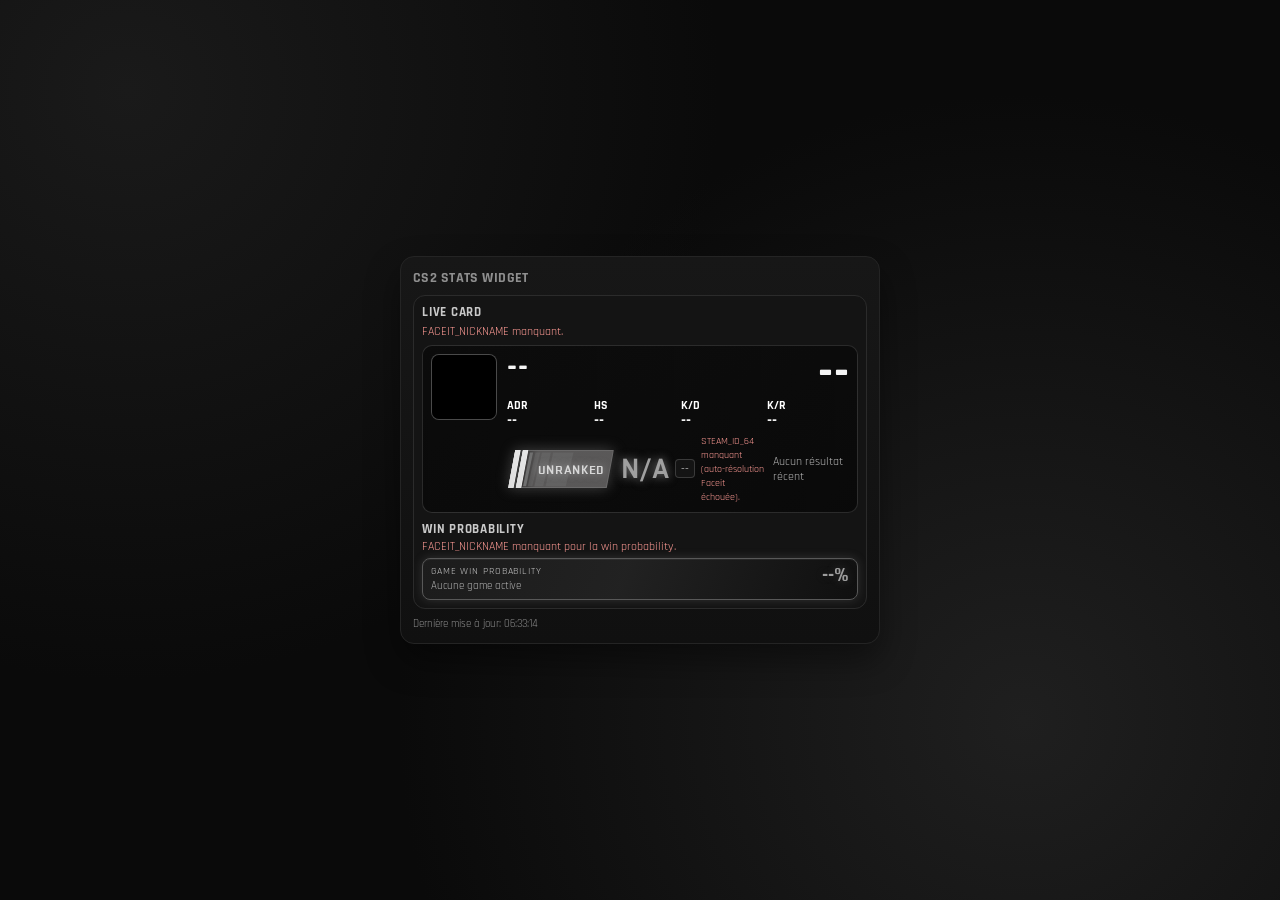
==== index.html @ 36c05f3b "Initial public-safe CS2 widget release" ====
<!-- index.html - Structure sémantique du widget CS2 Stats (Faceit + Leetify). -->
<!doctype html>
<html lang="fr">
<head>
  <meta charset="UTF-8" />
  <meta name="viewport" content="width=device-width, initial-scale=1.0" />
  <title>Widget CS2 Stats</title>
  <link rel="preconnect" href="https://fonts.googleapis.com" />
  <link rel="preconnect" href="https://fonts.gstatic.com" crossorigin />
  <link
    href="https://fonts.googleapis.com/css2?family=Inter:wght@400;500;700;800&family=Rajdhani:wght@500;700&display=swap"
    rel="stylesheet"
  />
  <link rel="stylesheet" href="./style.css" />
</head>
<body>
  <main class="widget" aria-live="polite">
    <header class="widget__header">
      <h1>CS2 Stats Widget</h1>
    </header>

    <section id="faceit-section" class="widget-section" aria-busy="false">
      <div class="section-heading">
        <h2>Live Card</h2>
        <span id="faceit-loader" class="section-loader" hidden>Chargement...</span>
      </div>
      <p id="faceit-error" class="section-error" hidden></p>

      <article id="faceit-panel" class="faceit-hud">
        <img id="faceit-avatar" class="faceit-avatar" src="" alt="Avatar joueur Faceit" />
        <div class="faceit-hud__content">
          <div class="faceit-hud__top">
            <h3 id="faceit-nickname">--</h3>
            <div class="faceit-hud__rank">
              <span id="faceit-elo" class="faceit-elo">--</span>
              <img id="faceit-level-badge" class="faceit-level-badge" src="" alt="Badge niveau Faceit" hidden />
            </div>
          </div>

          <div class="faceit-hud__stats">
            <div class="hud-stat">
              <span class="hud-stat__label">ADR</span>
              <span id="faceit-avg" class="hud-stat__value">--</span>
            </div>
            <div class="hud-stat">
              <span class="hud-stat__label">HS</span>
              <span id="faceit-hs" class="hud-stat__value">--</span>
            </div>
            <div class="hud-stat">
              <span class="hud-stat__label">K/D</span>
              <span id="faceit-kd" class="hud-stat__value">--</span>
            </div>
            <div class="hud-stat">
              <span class="hud-stat__label">K/R</span>
              <span id="faceit-kr" class="hud-stat__value">--</span>
            </div>
          </div>

          <div class="faceit-hud__bottom">
            <div class="faceit-hud__identity">
              <div id="premier-mini-badge" class="premier-mini-badge" hidden>
                <img
                  src="./assets/premier-logo.svg"
                  class="premier-mini-badge__logo"
                  alt="Badge Premier non classé"
                />
                <span id="premier-mini-badge-value" class="premier-mini-badge__value">UNRANKED</span>
              </div>
              <span id="premier-mini-value" class="premier-mini-value">N/A</span>
              <span id="faceit-country" class="country-chip">--</span>
              <span id="premier-loader" class="section-loader section-loader--inline" hidden>Chargement...</span>
              <p id="premier-error" class="section-error section-error--inline" hidden></p>
            </div>
            <div id="faceit-last-matches" class="results-pills results-pills--inline"></div>
          </div>
        </div>
      </article>

      <section id="winprob-section" class="winprob-section" aria-busy="false" aria-label="Probabilité de victoire">
        <div class="section-heading section-heading--compact">
          <h3>Win Probability</h3>
          <span id="winprob-loader" class="section-loader" hidden>Chargement...</span>
        </div>
        <p id="winprob-error" class="section-error section-error--inline-block" hidden></p>
        <div id="winprob-badge" class="winprob-badge">
          <span class="winprob-badge__label">GAME WIN PROBABILITY</span>
          <span id="winprob-value" class="winprob-badge__value">--%</span>
          <span id="winprob-meta" class="winprob-badge__meta">Aucune donnée active</span>
        </div>
      </section>
    </section>

    <footer class="widget__footer">
      <span id="last-updated">Dernière mise à jour: --</span>
    </footer>
  </main>

  <script src="./script.js" defer></script>
</body>
</html>
---- style.css ----
/* style.css - HUD compact CS2 pour le widget Faceit/Leetify. */
@font-face {
  font-family: "Stratum2Bold";
  src: url("./fonts/stratum2-bold-webfont.ttf") format("truetype");
  font-display: swap;
}

:root {
  --bg: #0a0a0a;
  --surface: #141414;
  --surface-border: #2b2b2b;
  --text: #f3f3f3;
  --muted: #b5b5b5;
  --danger: #f44336;
  --success: #4caf50;
  --elo-color: #a0a0a0;
}

* {
  box-sizing: border-box;
}

body {
  margin: 0;
  min-height: 100vh;
  display: grid;
  place-items: center;
  padding: 16px;
  background:
    radial-gradient(circle at 10% 10%, #1a1a1a 0%, transparent 42%),
    radial-gradient(circle at 80% 80%, #1f1f1f 0%, transparent 50%),
    var(--bg);
  color: var(--text);
  font-family: "Rajdhani", "Inter", system-ui, sans-serif;
}

.widget {
  width: min(100%, 480px);
  border-radius: 14px;
  border: 1px solid #242424;
  background: linear-gradient(180deg, #171717 0%, #101010 100%);
  box-shadow: 0 16px 34px rgba(0, 0, 0, 0.42);
  padding: 12px;
}

.widget__header {
  margin-bottom: 8px;
}

.widget__header h1 {
  margin: 0;
  font-size: 0.9rem;
  color: #8f8f8f;
  letter-spacing: 0.03em;
  text-transform: uppercase;
}

.widget-section {
  border-radius: 12px;
  border: 1px solid var(--surface-border);
  background: var(--surface);
  padding: 8px;
}

.section-heading {
  display: flex;
  align-items: center;
  justify-content: space-between;
  margin-bottom: 4px;
}

.section-heading h2,
.section-heading h3 {
  margin: 0;
  font-size: 0.8rem;
  text-transform: uppercase;
  letter-spacing: 0.06em;
  color: #c9c9c9;
}

.section-loader {
  font-size: 0.72rem;
  color: var(--muted);
}

.section-error {
  margin: 0 0 6px;
  font-size: 0.75rem;
  color: #ff9b95;
}

.faceit-hud {
  --faceit-bg-image: none;
  position: relative;
  display: flex;
  gap: 10px;
  border-radius: 10px;
  overflow: hidden;
  border: 1px solid rgba(255, 255, 255, 0.12);
  background:
    linear-gradient(130deg, rgba(20, 20, 20, 0.96) 0%, rgba(20, 20, 20, 0.78) 48%, rgba(12, 12, 12, 0.95) 100%),
    var(--faceit-bg-image);
  background-size: cover;
  background-position: center;
  padding: 8px;
}

.faceit-hud::after {
  content: "";
  position: absolute;
  inset: 0;
  background: linear-gradient(90deg, rgba(0, 0, 0, 0.42) 0%, rgba(0, 0, 0, 0.18) 100%);
  pointer-events: none;
}

.faceit-avatar,
.faceit-hud__content {
  position: relative;
  z-index: 1;
}

.faceit-avatar {
  width: 66px;
  height: 66px;
  border-radius: 8px;
  object-fit: cover;
  border: 1px solid rgba(255, 255, 255, 0.18);
  background: #222;
}

.faceit-hud__content {
  flex: 1;
  min-width: 0;
  display: flex;
  flex-direction: column;
  gap: 5px;
}

.faceit-hud__top {
  display: flex;
  align-items: flex-start;
  justify-content: space-between;
  gap: 8px;
}

.faceit-hud__top h3 {
  margin: 0;
  font-size: 2rem;
  line-height: 0.86;
  font-weight: 800;
  color: #f5f5f5;
  text-transform: uppercase;
  letter-spacing: 0.02em;
  text-shadow: 0 1px 0 rgba(0, 0, 0, 0.34);
}

.faceit-hud__rank {
  display: inline-flex;
  align-items: center;
  gap: 6px;
}

.faceit-elo {
  font-size: 3rem;
  line-height: 0.84;
  font-weight: 800;
  color: #f4f4f4;
  letter-spacing: 0.01em;
}

.faceit-level-badge {
  width: 25px;
  height: 25px;
  border-radius: 999px;
  box-shadow: 0 0 12px rgba(255, 40, 40, 0.45);
}

.faceit-hud__stats {
  display: grid;
  grid-template-columns: repeat(4, minmax(0, 1fr));
  gap: 5px;
}

.hud-stat {
  min-width: 0;
}

.hud-stat__label {
  display: block;
  font-size: 0.72rem;
  color: #ffffff;
  font-weight: 700;
  line-height: 1;
}

.hud-stat__value {
  display: block;
  font-size: 0.98rem;
  line-height: 1;
  margin-top: 2px;
  color: #f0f0f0;
  font-weight: 800;
}

.faceit-hud__bottom {
  display: flex;
  align-items: center;
  justify-content: space-between;
  gap: 8px;
}

.faceit-hud__identity {
  display: inline-flex;
  align-items: center;
  gap: 6px;
  min-width: 0;
}

.premier-mini-badge {
  position: relative;
  width: 108px;
  height: 38px;
  flex: 0 0 auto;
  display: inline-flex;
  align-items: center;
  justify-content: center;
  filter: drop-shadow(0 0 7px rgba(170, 170, 170, 0.35));
}

.premier-mini-badge__logo {
  width: 100%;
  height: 100%;
  display: block;
}

.premier-mini-badge__value {
  position: absolute;
  right: 10px;
  top: 50%;
  transform: translateY(-50%);
  font-family: "Stratum2Bold", "Rajdhani", sans-serif;
  font-size: 0.82rem;
  letter-spacing: 0.05em;
  color: #d8d8d8;
  text-shadow: 0 0 8px rgba(214, 214, 214, 0.55);
  white-space: nowrap;
}

.premier-mini-value {
  font-family: "Stratum2Bold", "Rajdhani", sans-serif;
  font-size: 1.8rem;
  line-height: 0.95;
  color: #a0a0a0;
  white-space: nowrap;
}

.country-chip {
  border-radius: 4px;
  padding: 1px 5px;
  font-size: 0.72rem;
  background: rgba(25, 25, 25, 0.75);
  border: 1px solid rgba(255, 255, 255, 0.16);
  color: #f1f1f1;
  white-space: nowrap;
}

.section-loader--inline {
  font-size: 0.64rem;
}

.section-error--inline {
  margin: 0;
  font-size: 0.64rem;
  max-width: 160px;
}

.results-pills {
  min-height: 20px;
  display: flex;
  align-items: center;
  gap: 4px;
  flex-wrap: wrap;
}

.results-pills--inline {
  justify-content: flex-end;
}

.match-pill {
  width: 18px;
  height: 18px;
  border-radius: 4px;
  display: inline-flex;
  align-items: center;
  justify-content: center;
  font-size: 0.82rem;
  line-height: 1;
  font-weight: 800;
  border: 1px solid transparent;
}

.match-pill--win {
  color: #f2fff2;
  background: var(--success);
  border-color: #5db261;
}

.match-pill--loss {
  color: #ffeceb;
  background: var(--danger);
  border-color: #e9675e;
}

.match-pill--unknown {
  color: #f2f2f2;
  background: #616161;
  border-color: #777;
}

.muted-text {
  color: var(--muted);
  font-size: 0.75rem;
}

.winprob-section {
  margin-top: 8px;
}

.section-heading--compact {
  margin-bottom: 2px;
}

.section-error--inline-block {
  margin: 0 0 4px;
}

.winprob-badge {
  --winprob-accent: #f4c430;
  border-radius: 8px;
  border: 1px solid color-mix(in srgb, var(--winprob-accent) 46%, #2f2f2f);
  background:
    linear-gradient(
      110deg,
      rgba(255, 255, 255, 0.04) 0%,
      color-mix(in srgb, var(--winprob-accent) 14%, #111111) 46%,
      #101010 100%
    );
  box-shadow:
    inset 0 1px 0 rgba(255, 255, 255, 0.06),
    0 0 10px color-mix(in srgb, var(--winprob-accent) 26%, transparent);
  padding: 6px 8px;
  display: grid;
  grid-template-columns: 1fr auto;
  grid-template-areas:
    "label value"
    "meta value";
  gap: 2px 8px;
}

.winprob-badge__label {
  grid-area: label;
  font-size: 0.62rem;
  letter-spacing: 0.09em;
  color: #c7c7c7;
  text-transform: uppercase;
}

.winprob-badge__value {
  grid-area: value;
  font-size: 1.28rem;
  line-height: 1;
  font-weight: 800;
  color: color-mix(in srgb, var(--winprob-accent) 82%, #fff);
  text-shadow: 0 0 10px color-mix(in srgb, var(--winprob-accent) 32%, transparent);
}

.winprob-badge__meta {
  grid-area: meta;
  font-size: 0.67rem;
  color: #b2b2b2;
  white-space: nowrap;
  overflow: hidden;
  text-overflow: ellipsis;
}

.widget__footer {
  margin-top: 8px;
  font-size: 0.7rem;
  color: #8b8b8b;
}

@media (max-width: 520px) {
  body {
    padding: 8px;
  }

  .widget {
    padding: 8px;
  }

  .faceit-hud {
    gap: 8px;
  }

  .faceit-avatar {
    width: 56px;
    height: 56px;
  }

  .faceit-hud__top h3 {
    font-size: 1.45rem;
  }

  .faceit-elo {
    font-size: 2rem;
  }

  .premier-mini-value {
    font-size: 1.18rem;
  }

  .premier-mini-badge {
    width: 96px;
    height: 34px;
  }

  .premier-mini-badge__value {
    font-size: 0.74rem;
    right: 8px;
  }

  .hud-stat__value {
    font-size: 0.88rem;
  }
}
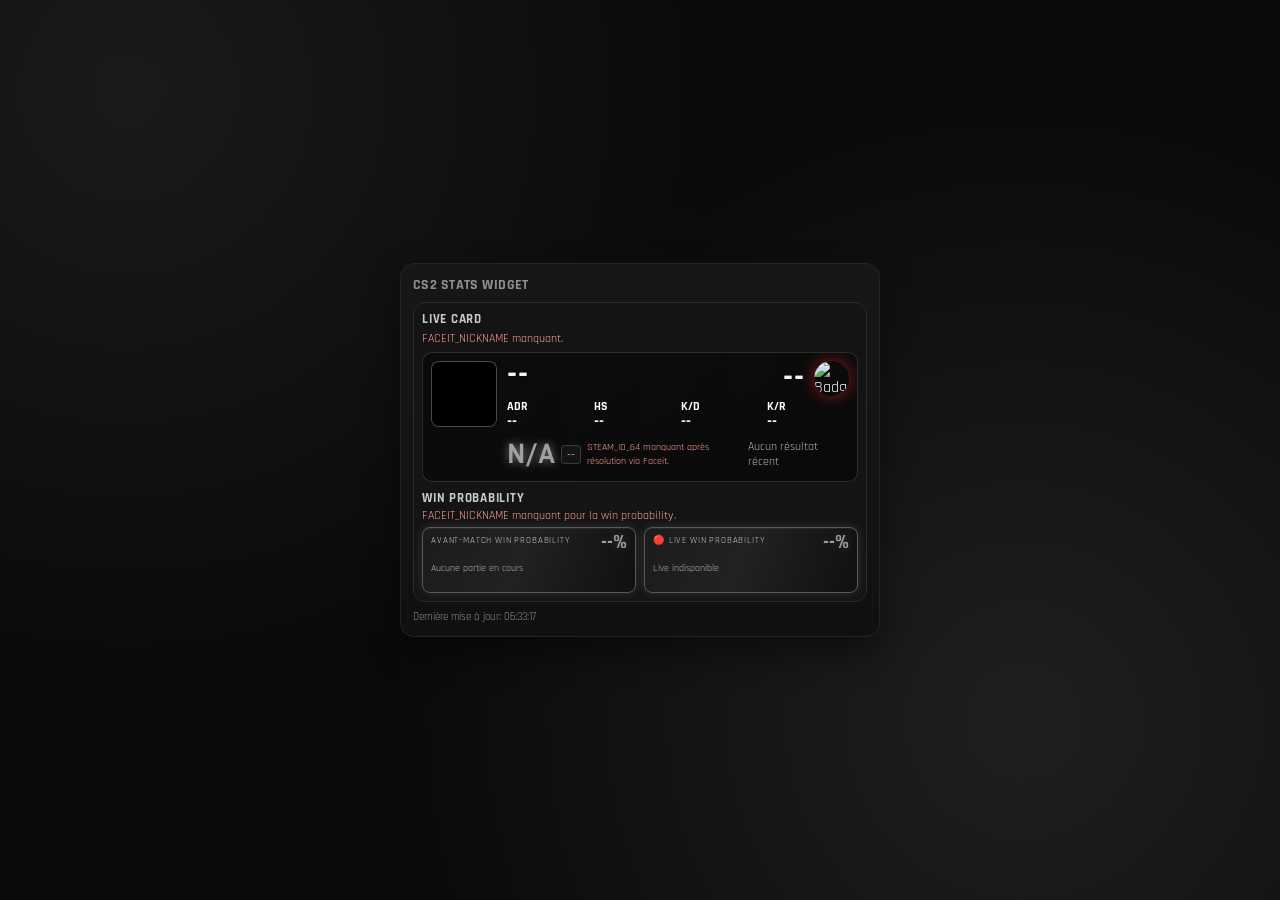
==== commit ff5d3515: "Ajout de la feature : Live win probability" ====
--- a/index.html
+++ b/index.html
@@ -11,7 +11,7 @@
     href="https://fonts.googleapis.com/css2?family=Inter:wght@400;500;700;800&family=Rajdhani:wght@500;700&display=swap"
     rel="stylesheet"
   />
-  <link rel="stylesheet" href="./style.css" />
+  <link rel="stylesheet" href="./style.css?v=20260222-2" />
 </head>
 <body>
   <main class="widget" aria-live="polite">
@@ -58,15 +58,9 @@
 
           <div class="faceit-hud__bottom">
             <div class="faceit-hud__identity">
-              <div id="premier-mini-badge" class="premier-mini-badge" hidden>
-                <img
-                  src="./assets/premier-logo.svg"
-                  class="premier-mini-badge__logo"
-                  alt="Badge Premier non classé"
-                />
-                <span id="premier-mini-badge-value" class="premier-mini-badge__value">UNRANKED</span>
+              <div id="premier-mini-slot" class="premier-mini-slot" aria-live="polite">
+                <span class="premier-mini-value">N/A</span>
               </div>
-              <span id="premier-mini-value" class="premier-mini-value">N/A</span>
               <span id="faceit-country" class="country-chip">--</span>
               <span id="premier-loader" class="section-loader section-loader--inline" hidden>Chargement...</span>
               <p id="premier-error" class="section-error section-error--inline" hidden></p>
@@ -82,10 +76,17 @@
           <span id="winprob-loader" class="section-loader" hidden>Chargement...</span>
         </div>
         <p id="winprob-error" class="section-error section-error--inline-block" hidden></p>
-        <div id="winprob-badge" class="winprob-badge">
-          <span class="winprob-badge__label">GAME WIN PROBABILITY</span>
-          <span id="winprob-value" class="winprob-badge__value">--%</span>
-          <span id="winprob-meta" class="winprob-badge__meta">Aucune donnée active</span>
+        <div class="winprob-grid">
+          <div id="winprob-badge" class="winprob-badge">
+            <span class="winprob-badge__label">AVANT-MATCH WIN PROBABILITY</span>
+            <span id="winprob-value" class="winprob-badge__value">--%</span>
+            <span id="winprob-meta" class="winprob-badge__meta">Aucune partie en cours</span>
+          </div>
+          <div id="live-winprob-badge" class="winprob-badge winprob-badge--live">
+            <span class="winprob-badge__label">🔴 LIVE WIN PROBABILITY</span>
+            <span id="live-winprob-value" class="winprob-badge__value">--%</span>
+            <span id="live-winprob-meta" class="winprob-badge__meta">Aucune partie en cours</span>
+          </div>
         </div>
       </section>
     </section>
@@ -95,6 +96,6 @@
     </footer>
   </main>
 
-  <script src="./script.js" defer></script>
+  <script src="./script.js?v=20260222-2" defer></script>
 </body>
 </html>
--- a/style.css
+++ b/style.css
@@ -157,11 +157,11 @@
 .faceit-hud__rank {
   display: inline-flex;
   align-items: center;
-  gap: 6px;
+  gap: 10px;
 }
 
 .faceit-elo {
-  font-size: 3rem;
+  font-size: 2rem;
   line-height: 0.84;
   font-weight: 800;
   color: #f4f4f4;
@@ -169,10 +169,14 @@
 }
 
 .faceit-level-badge {
-  width: 25px;
-  height: 25px;
+  width: 35px !important;
+  height: 35px !important;
+  min-width: 35px;
+  flex: 0 0 35px;
+  display: block;
+  object-fit: contain;
   border-radius: 999px;
-  box-shadow: 0 0 12px rgba(255, 40, 40, 0.45);
+  box-shadow: 0 0 16px rgba(255, 40, 40, 0.52);
 }
 
 .faceit-hud__stats {
@@ -216,6 +220,12 @@
   min-width: 0;
 }
 
+.premier-mini-slot {
+  display: inline-flex;
+  align-items: center;
+  min-height: 38px;
+}
+
 .premier-mini-badge {
   position: relative;
   width: 108px;
@@ -224,26 +234,13 @@
   display: inline-flex;
   align-items: center;
   justify-content: center;
-  filter: drop-shadow(0 0 7px rgba(170, 170, 170, 0.35));
-}
-
-.premier-mini-badge__logo {
+  filter: drop-shadow(0 0 8px var(--premier-glow, rgba(170, 170, 170, 0.35)));
+}
+
+.premier-mini-badge .premier-badge-svg {
   width: 100%;
   height: 100%;
   display: block;
-}
-
-.premier-mini-badge__value {
-  position: absolute;
-  right: 10px;
-  top: 50%;
-  transform: translateY(-50%);
-  font-family: "Stratum2Bold", "Rajdhani", sans-serif;
-  font-size: 0.82rem;
-  letter-spacing: 0.05em;
-  color: #d8d8d8;
-  text-shadow: 0 0 8px rgba(214, 214, 214, 0.55);
-  white-space: nowrap;
 }
 
 .premier-mini-value {
@@ -332,6 +329,12 @@
 
 .section-error--inline-block {
   margin: 0 0 4px;
+}
+
+.winprob-grid {
+  display: grid;
+  grid-template-columns: repeat(2, minmax(0, 1fr));
+  gap: 8px;
 }
 
 .winprob-badge {
@@ -354,12 +357,17 @@
   grid-template-areas:
     "label value"
     "meta value";
-  gap: 2px 8px;
+  gap: 3px 8px;
+  min-height: 66px;
+}
+
+.winprob-badge--live {
+  --winprob-accent: #5da3ff;
 }
 
 .winprob-badge__label {
   grid-area: label;
-  font-size: 0.62rem;
+  font-size: 0.58rem;
   letter-spacing: 0.09em;
   color: #c7c7c7;
   text-transform: uppercase;
@@ -367,7 +375,7 @@
 
 .winprob-badge__value {
   grid-area: value;
-  font-size: 1.28rem;
+  font-size: 1.18rem;
   line-height: 1;
   font-weight: 800;
   color: color-mix(in srgb, var(--winprob-accent) 82%, #fff);
@@ -376,7 +384,7 @@
 
 .winprob-badge__meta {
   grid-area: meta;
-  font-size: 0.67rem;
+  font-size: 0.63rem;
   color: #b2b2b2;
   white-space: nowrap;
   overflow: hidden;
@@ -415,8 +423,19 @@
     font-size: 2rem;
   }
 
+  .faceit-level-badge {
+    width: 40px !important;
+    height: 40px !important;
+    min-width: 40px;
+    flex: 0 0 40px;
+  }
+
   .premier-mini-value {
     font-size: 1.18rem;
+  }
+
+  .premier-mini-slot {
+    min-height: 34px;
   }
 
   .premier-mini-badge {
@@ -424,12 +443,28 @@
     height: 34px;
   }
 
-  .premier-mini-badge__value {
-    font-size: 0.74rem;
-    right: 8px;
-  }
-
   .hud-stat__value {
     font-size: 0.88rem;
   }
-}
+
+  .winprob-grid {
+    gap: 6px;
+  }
+
+  .winprob-badge {
+    min-height: 60px;
+    padding: 5px 7px;
+  }
+
+  .winprob-badge__label {
+    font-size: 0.54rem;
+  }
+
+  .winprob-badge__value {
+    font-size: 1.05rem;
+  }
+
+  .winprob-badge__meta {
+    font-size: 0.6rem;
+  }
+}
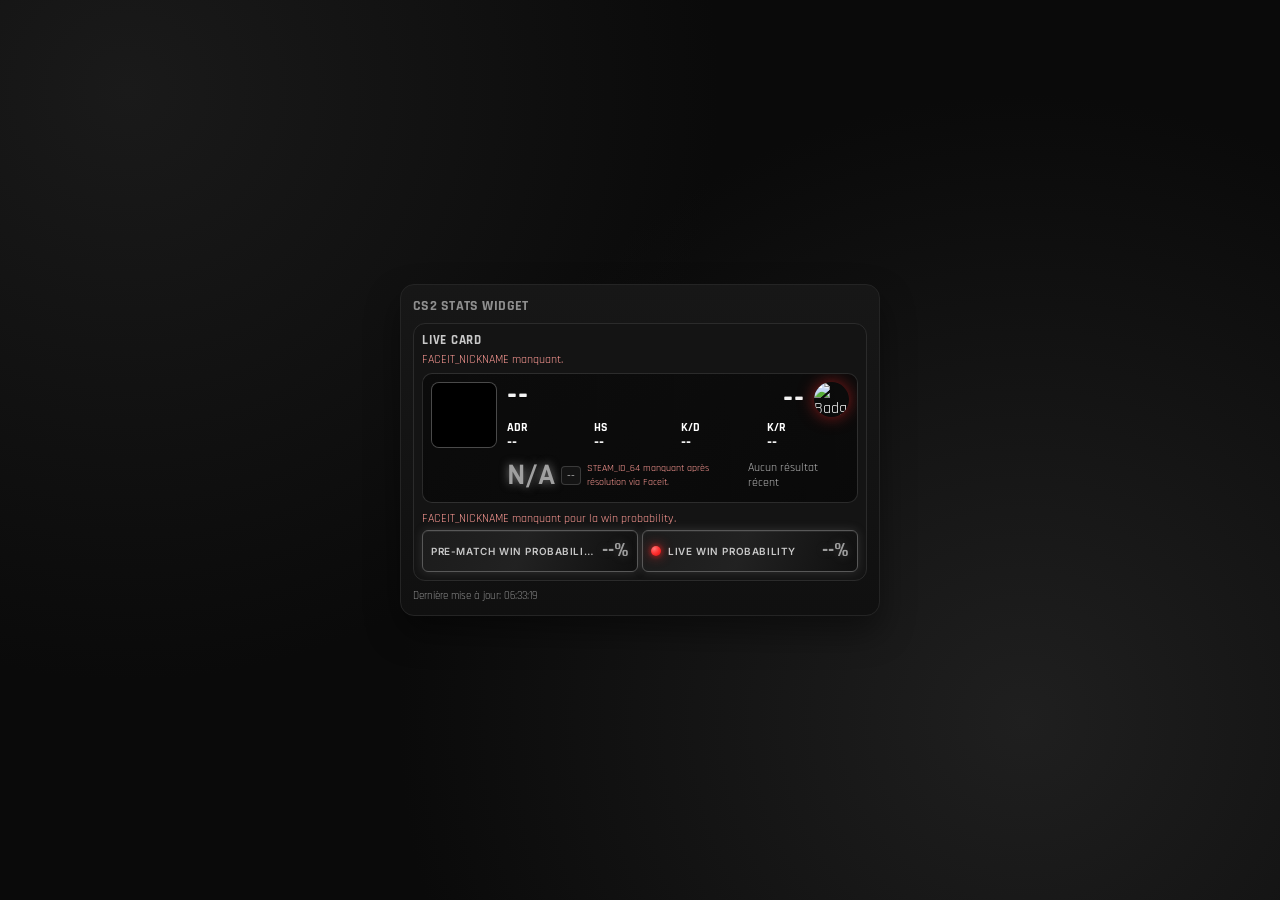
==== commit 3384df7c: "Evolution de la secion win probability + ajout du K/R" ====
--- a/index.html
+++ b/index.html
@@ -11,7 +11,7 @@
     href="https://fonts.googleapis.com/css2?family=Inter:wght@400;500;700;800&family=Rajdhani:wght@500;700&display=swap"
     rel="stylesheet"
   />
-  <link rel="stylesheet" href="./style.css?v=20260222-2" />
+  <link rel="stylesheet" href="./style.css?v=20260222-12" />
 </head>
 <body>
   <main class="widget" aria-live="polite">
@@ -22,7 +22,7 @@
     <section id="faceit-section" class="widget-section" aria-busy="false">
       <div class="section-heading">
         <h2>Live Card</h2>
-        <span id="faceit-loader" class="section-loader" hidden>Chargement...</span>
+        <span id="faceit-loader" class="section-loader" hidden></span>
       </div>
       <p id="faceit-error" class="section-error" hidden></p>
 
@@ -62,7 +62,7 @@
                 <span class="premier-mini-value">N/A</span>
               </div>
               <span id="faceit-country" class="country-chip">--</span>
-              <span id="premier-loader" class="section-loader section-loader--inline" hidden>Chargement...</span>
+              <span id="premier-loader" class="section-loader section-loader--inline" hidden></span>
               <p id="premier-error" class="section-error section-error--inline" hidden></p>
             </div>
             <div id="faceit-last-matches" class="results-pills results-pills--inline"></div>
@@ -71,19 +71,16 @@
       </article>
 
       <section id="winprob-section" class="winprob-section" aria-busy="false" aria-label="Probabilité de victoire">
-        <div class="section-heading section-heading--compact">
-          <h3>Win Probability</h3>
-          <span id="winprob-loader" class="section-loader" hidden>Chargement...</span>
-        </div>
+        <span id="winprob-loader" class="section-loader" hidden></span>
         <p id="winprob-error" class="section-error section-error--inline-block" hidden></p>
         <div class="winprob-grid">
           <div id="winprob-badge" class="winprob-badge">
-            <span class="winprob-badge__label">AVANT-MATCH WIN PROBABILITY</span>
+            <span class="winprob-badge__label">PRE-MATCH WIN PROBABILITY</span>
             <span id="winprob-value" class="winprob-badge__value">--%</span>
             <span id="winprob-meta" class="winprob-badge__meta">Aucune partie en cours</span>
           </div>
           <div id="live-winprob-badge" class="winprob-badge winprob-badge--live">
-            <span class="winprob-badge__label">🔴 LIVE WIN PROBABILITY</span>
+            <span class="winprob-badge__label"><span class="live-dot" aria-hidden="true"></span>LIVE WIN PROBABILITY</span>
             <span id="live-winprob-value" class="winprob-badge__value">--%</span>
             <span id="live-winprob-meta" class="winprob-badge__meta">Aucune partie en cours</span>
           </div>
@@ -96,6 +93,6 @@
     </footer>
   </main>
 
-  <script src="./script.js?v=20260222-2" defer></script>
+  <script src="./script.js?v=20260222-12" defer></script>
 </body>
 </html>
--- a/style.css
+++ b/style.css
@@ -81,6 +81,7 @@
 .section-loader {
   font-size: 0.72rem;
   color: var(--muted);
+  display: none !important;
 }
 
 .section-error {
@@ -334,12 +335,12 @@
 .winprob-grid {
   display: grid;
   grid-template-columns: repeat(2, minmax(0, 1fr));
-  gap: 8px;
+  gap: 4px;
 }
 
 .winprob-badge {
   --winprob-accent: #f4c430;
-  border-radius: 8px;
+  border-radius: 6px;
   border: 1px solid color-mix(in srgb, var(--winprob-accent) 46%, #2f2f2f);
   background:
     linear-gradient(
@@ -351,14 +352,13 @@
   box-shadow:
     inset 0 1px 0 rgba(255, 255, 255, 0.06),
     0 0 10px color-mix(in srgb, var(--winprob-accent) 26%, transparent);
-  padding: 6px 8px;
+  padding: 4px 8px;
   display: grid;
-  grid-template-columns: 1fr auto;
-  grid-template-areas:
-    "label value"
-    "meta value";
-  gap: 3px 8px;
-  min-height: 66px;
+  grid-template-columns: minmax(0, 1fr) auto;
+  grid-template-areas: "label value";
+  align-items: center;
+  gap: 8px;
+  min-height: 42px;
 }
 
 .winprob-badge--live {
@@ -367,28 +367,133 @@
 
 .winprob-badge__label {
   grid-area: label;
-  font-size: 0.58rem;
-  letter-spacing: 0.09em;
+  font-size: 0.62rem;
+  font-weight: 600;
+  letter-spacing: 0.06em;
   color: #c7c7c7;
   text-transform: uppercase;
+  white-space: nowrap;
+  overflow: hidden;
+  text-overflow: ellipsis;
 }
 
 .winprob-badge__value {
   grid-area: value;
-  font-size: 1.18rem;
+  font-size: 1.24rem;
   line-height: 1;
   font-weight: 800;
   color: color-mix(in srgb, var(--winprob-accent) 82%, #fff);
   text-shadow: 0 0 10px color-mix(in srgb, var(--winprob-accent) 32%, transparent);
 }
 
+.winprob-badge--live .winprob-badge__value {
+  display: inline-flex;
+  align-items: baseline;
+  gap: 4px;
+}
+
+.winprob-badge--live .winprob-badge__value.has-delta::after {
+  content: attr(data-delta);
+  font-size: 0.5em;
+  font-weight: 700;
+  line-height: 1;
+  letter-spacing: 0.01em;
+  opacity: 0.98;
+}
+
+.winprob-badge--live .winprob-badge__value.has-delta[data-delta-dir="up"]::after {
+  color: #4caf50;
+  text-shadow: 0 0 8px rgba(76, 175, 80, 0.5);
+}
+
+.winprob-badge--live .winprob-badge__value.has-delta[data-delta-dir="down"]::after {
+  color: #ff5b52;
+  text-shadow: 0 0 8px rgba(255, 91, 82, 0.46);
+}
+
+.winprob-badge--live .winprob-badge__value.has-delta[data-delta-dir="flat"]::after {
+  color: #bcbcbc;
+  text-shadow: 0 0 6px rgba(188, 188, 188, 0.35);
+}
+
 .winprob-badge__meta {
-  grid-area: meta;
-  font-size: 0.63rem;
-  color: #b2b2b2;
-  white-space: nowrap;
-  overflow: hidden;
-  text-overflow: ellipsis;
+  display: none !important;
+}
+
+#winprob-meta {
+  display: none !important;
+}
+
+#winprob-meta:empty,
+#live-winprob-meta:empty {
+  display: none;
+}
+
+.winprob-badge--live .winprob-badge__label {
+  display: inline-flex;
+  align-items: center;
+  gap: 7px;
+  overflow: visible;
+  text-overflow: clip;
+  padding: 3px 0;
+}
+
+.live-dot {
+  position: relative;
+  width: 10px;
+  height: 10px;
+  border-radius: 50%;
+  flex: 0 0 10px;
+  background: radial-gradient(circle at 35% 30%, #ff9f9f 0%, #ff3d3d 45%, #d20000 100%);
+  box-shadow:
+    0 0 0 0 rgba(255, 36, 36, 0.55),
+    0 0 12px rgba(255, 44, 44, 0.82);
+  animation: liveDotPulse 1.15s ease-in-out infinite;
+}
+
+.live-dot::after {
+  content: "";
+  position: absolute;
+  inset: -4px;
+  border-radius: 50%;
+  background: radial-gradient(circle, rgba(255, 26, 26, 0.42) 0%, rgba(255, 26, 26, 0) 72%);
+  animation: liveDotHalo 1.15s ease-in-out infinite;
+}
+
+@keyframes liveDotPulse {
+  0% {
+    transform: scale(0.92);
+    box-shadow:
+      0 0 0 0 rgba(255, 36, 36, 0.48),
+      0 0 8px rgba(255, 44, 44, 0.72);
+  }
+  55% {
+    transform: scale(1);
+    box-shadow:
+      0 0 0 4px rgba(255, 36, 36, 0.16),
+      0 0 15px rgba(255, 44, 44, 0.95);
+  }
+  100% {
+    transform: scale(0.93);
+    box-shadow:
+      0 0 0 1px rgba(255, 36, 36, 0.22),
+      0 0 10px rgba(255, 44, 44, 0.78);
+  }
+}
+
+@keyframes liveDotHalo {
+  0% {
+    opacity: 0.35;
+    transform: scale(0.8);
+  }
+  60% {
+    opacity: 0.8;
+    transform: scale(1.04);
+  }
+  100% {
+    opacity: 0.3;
+    transform: scale(0.84);
+  }
 }
 
 .widget__footer {
@@ -448,23 +553,23 @@
   }
 
   .winprob-grid {
-    gap: 6px;
+    gap: 4px;
   }
 
   .winprob-badge {
-    min-height: 60px;
-    padding: 5px 7px;
+    min-height: 40px;
+    padding: 3px 6px;
   }
 
   .winprob-badge__label {
-    font-size: 0.54rem;
+    font-size: 0.55rem;
   }
 
   .winprob-badge__value {
-    font-size: 1.05rem;
+    font-size: 1.04rem;
   }
 
   .winprob-badge__meta {
-    font-size: 0.6rem;
-  }
-}
+    display: none !important;
+  }
+}
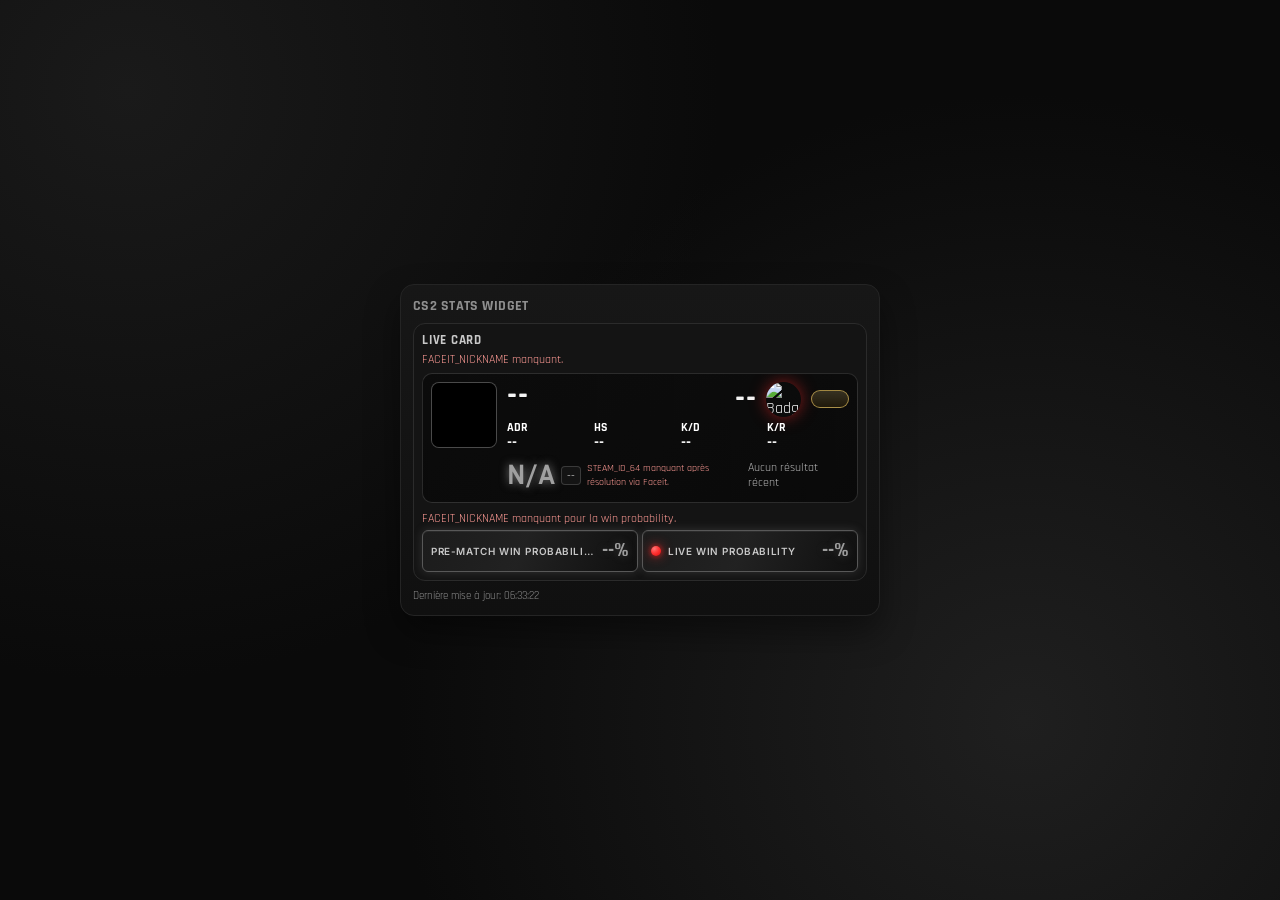
==== commit e514e2f9: "Gestion du niveau faceit Challenger ajoutée" ====
--- a/index.html
+++ b/index.html
@@ -11,7 +11,7 @@
     href="https://fonts.googleapis.com/css2?family=Inter:wght@400;500;700;800&family=Rajdhani:wght@500;700&display=swap"
     rel="stylesheet"
   />
-  <link rel="stylesheet" href="./style.css?v=20260222-12" />
+  <link rel="stylesheet" href="./style.css?v=20260222-13" />
 </head>
 <body>
   <main class="widget" aria-live="polite">
@@ -34,6 +34,7 @@
             <div class="faceit-hud__rank">
               <span id="faceit-elo" class="faceit-elo">--</span>
               <img id="faceit-level-badge" class="faceit-level-badge" src="" alt="Badge niveau Faceit" hidden />
+              <span id="faceit-top-rank" class="faceit-top-rank" hidden>#--</span>
             </div>
           </div>
 
@@ -93,6 +94,6 @@
     </footer>
   </main>
 
-  <script src="./script.js?v=20260222-12" defer></script>
+  <script src="./script.js?v=20260222-13" defer></script>
 </body>
 </html>
--- a/style.css
+++ b/style.css
@@ -178,6 +178,24 @@
   object-fit: contain;
   border-radius: 999px;
   box-shadow: 0 0 16px rgba(255, 40, 40, 0.52);
+}
+
+.faceit-top-rank {
+  display: inline-flex;
+  align-items: center;
+  justify-content: center;
+  min-width: 38px;
+  height: 18px;
+  padding: 0 5px;
+  border-radius: 999px;
+  border: 1px solid rgba(255, 216, 106, 0.58);
+  background: linear-gradient(180deg, rgba(255, 226, 139, 0.18) 0%, rgba(45, 35, 12, 0.62) 100%);
+  color: #ffd56b;
+  font-size: 0.68rem;
+  font-weight: 800;
+  line-height: 1;
+  letter-spacing: 0.01em;
+  text-shadow: 0 0 8px rgba(255, 213, 107, 0.36);
 }
 
 .faceit-hud__stats {
@@ -535,6 +553,13 @@
     flex: 0 0 40px;
   }
 
+  .faceit-top-rank {
+    min-width: 34px;
+    height: 16px;
+    padding: 0 4px;
+    font-size: 0.62rem;
+  }
+
   .premier-mini-value {
     font-size: 1.18rem;
   }
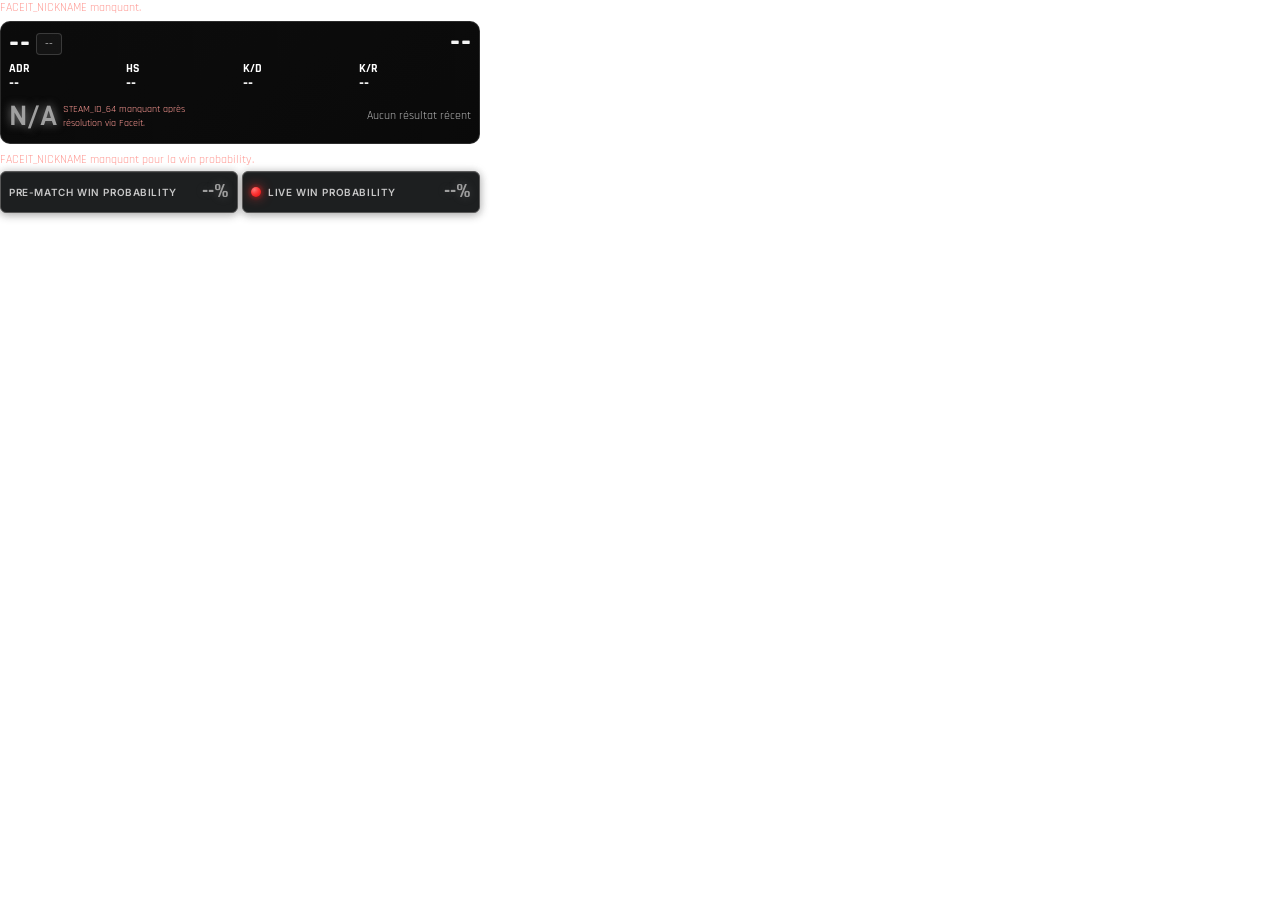
==== commit ed295a2f: "modification du design et ajout de logique robuste sur le refresh du live win pb" ====
--- a/index.html
+++ b/index.html
@@ -11,7 +11,7 @@
     href="https://fonts.googleapis.com/css2?family=Inter:wght@400;500;700;800&family=Rajdhani:wght@500;700&display=swap"
     rel="stylesheet"
   />
-  <link rel="stylesheet" href="./style.css?v=20260222-13" />
+  <link rel="stylesheet" href="./style.css?v=20260222-19" />
 </head>
 <body>
   <main class="widget" aria-live="polite">
@@ -30,7 +30,10 @@
         <img id="faceit-avatar" class="faceit-avatar" src="" alt="Avatar joueur Faceit" />
         <div class="faceit-hud__content">
           <div class="faceit-hud__top">
-            <h3 id="faceit-nickname">--</h3>
+            <div class="faceit-hud__player">
+              <h3 id="faceit-nickname">--</h3>
+              <span id="faceit-country" class="country-chip">--</span>
+            </div>
             <div class="faceit-hud__rank">
               <span id="faceit-elo" class="faceit-elo">--</span>
               <img id="faceit-level-badge" class="faceit-level-badge" src="" alt="Badge niveau Faceit" hidden />
@@ -62,7 +65,6 @@
               <div id="premier-mini-slot" class="premier-mini-slot" aria-live="polite">
                 <span class="premier-mini-value">N/A</span>
               </div>
-              <span id="faceit-country" class="country-chip">--</span>
               <span id="premier-loader" class="section-loader section-loader--inline" hidden></span>
               <p id="premier-error" class="section-error section-error--inline" hidden></p>
             </div>
@@ -94,6 +96,6 @@
     </footer>
   </main>
 
-  <script src="./script.js?v=20260222-13" defer></script>
+  <script src="./script.js?v=20260222-21" defer></script>
 </body>
 </html>
--- a/style.css
+++ b/style.css
@@ -22,29 +22,24 @@
 
 body {
   margin: 0;
-  min-height: 100vh;
-  display: grid;
-  place-items: center;
-  padding: 16px;
-  background:
-    radial-gradient(circle at 10% 10%, #1a1a1a 0%, transparent 42%),
-    radial-gradient(circle at 80% 80%, #1f1f1f 0%, transparent 50%),
-    var(--bg);
+  min-height: 0;
+  display: block;
+  padding: 0;
+  background: transparent;
   color: var(--text);
   font-family: "Rajdhani", "Inter", system-ui, sans-serif;
 }
 
 .widget {
   width: min(100%, 480px);
-  border-radius: 14px;
-  border: 1px solid #242424;
-  background: linear-gradient(180deg, #171717 0%, #101010 100%);
-  box-shadow: 0 16px 34px rgba(0, 0, 0, 0.42);
-  padding: 12px;
+  border: 0;
+  background: transparent;
+  box-shadow: none;
+  padding: 0;
 }
 
 .widget__header {
-  margin-bottom: 8px;
+  display: none !important;
 }
 
 .widget__header h1 {
@@ -56,17 +51,13 @@
 }
 
 .widget-section {
-  border-radius: 12px;
-  border: 1px solid var(--surface-border);
-  background: var(--surface);
-  padding: 8px;
+  border: 0;
+  background: transparent;
+  padding: 0;
 }
 
 .section-heading {
-  display: flex;
-  align-items: center;
-  justify-content: space-between;
-  margin-bottom: 4px;
+  display: none !important;
 }
 
 .section-heading h2,
@@ -127,6 +118,7 @@
   object-fit: cover;
   border: 1px solid rgba(255, 255, 255, 0.18);
   background: #222;
+  display: none !important;
 }
 
 .faceit-hud__content {
@@ -142,6 +134,13 @@
   align-items: flex-start;
   justify-content: space-between;
   gap: 8px;
+}
+
+.faceit-hud__player {
+  display: inline-flex;
+  align-items: center;
+  gap: 6px;
+  min-width: 0;
 }
 
 .faceit-hud__top h3 {
@@ -180,22 +179,60 @@
   box-shadow: 0 0 16px rgba(255, 40, 40, 0.52);
 }
 
+.faceit-level-badge[hidden] {
+  display: none !important;
+}
+
 .faceit-top-rank {
-  display: inline-flex;
-  align-items: center;
-  justify-content: center;
-  min-width: 38px;
-  height: 18px;
-  padding: 0 5px;
+  display: none;
+}
+
+.faceit-top-rank.faceit-top-rank--challenger {
+  position: relative;
+  display: inline-flex;
+  align-items: center;
+  justify-content: flex-start;
+  min-width: 96px;
+  height: 28px;
+  padding: 0 34px 0 9px;
   border-radius: 999px;
-  border: 1px solid rgba(255, 216, 106, 0.58);
-  background: linear-gradient(180deg, rgba(255, 226, 139, 0.18) 0%, rgba(45, 35, 12, 0.62) 100%);
-  color: #ffd56b;
-  font-size: 0.68rem;
-  font-weight: 800;
+  border: 2px solid rgba(255, 74, 81, 0.92);
+  background: #d52e33;
+  color: #121212;
+  font-size: 0.92rem;
+  font-weight: 900;
   line-height: 1;
   letter-spacing: 0.01em;
-  text-shadow: 0 0 8px rgba(255, 213, 107, 0.36);
+  text-shadow: none;
+  box-shadow:
+    0 0 14px rgba(213, 46, 51, 0.34),
+    inset 0 -1px 0 rgba(90, 12, 14, 0.4);
+}
+
+.faceit-top-rank.faceit-top-rank--challenger::after {
+  content: "";
+  position: absolute;
+  right: 2px;
+  top: 50%;
+  width: 20px;
+  height: 20px;
+  transform: translateY(-50%);
+  border-radius: 50%;
+  background: radial-gradient(circle at 34% 30%, #202020 0%, #0d0d0d 76%);
+  border: 1px solid rgba(255, 63, 70, 0.85);
+  box-shadow: inset 0 0 8px rgba(255, 255, 255, 0.06);
+}
+
+.faceit-top-rank.faceit-top-rank--challenger::before {
+  content: "";
+  position: absolute;
+  right: 5px;
+  top: 50%;
+  width: 13px;
+  height: 13px;
+  transform: translateY(-50%);
+  background: url("./images/faceit_elo/challenger.png") center / contain no-repeat;
+  z-index: 1;
 }
 
 .faceit-hud__stats {
@@ -271,8 +308,13 @@
 }
 
 .country-chip {
+  display: inline-flex;
+  align-items: center;
+  justify-content: center;
+  min-width: 26px;
+  height: 22px;
   border-radius: 4px;
-  padding: 1px 5px;
+  padding: 0 6px;
   font-size: 0.72rem;
   background: rgba(25, 25, 25, 0.75);
   border: 1px solid rgba(255, 255, 255, 0.16);
@@ -342,10 +384,6 @@
   margin-top: 8px;
 }
 
-.section-heading--compact {
-  margin-bottom: 2px;
-}
-
 .section-error--inline-block {
   margin: 0 0 4px;
 }
@@ -360,16 +398,13 @@
   --winprob-accent: #f4c430;
   border-radius: 6px;
   border: 1px solid color-mix(in srgb, var(--winprob-accent) 46%, #2f2f2f);
-  background:
-    linear-gradient(
-      110deg,
-      rgba(255, 255, 255, 0.04) 0%,
-      color-mix(in srgb, var(--winprob-accent) 14%, #111111) 46%,
-      #101010 100%
-    );
+  background: rgba(10, 12, 14, 0.92);
+  -webkit-backdrop-filter: blur(2px) saturate(85%);
+  backdrop-filter: blur(2px) saturate(85%);
   box-shadow:
     inset 0 1px 0 rgba(255, 255, 255, 0.06),
-    0 0 10px color-mix(in srgb, var(--winprob-accent) 26%, transparent);
+    0 0 10px color-mix(in srgb, var(--winprob-accent) 20%, transparent),
+    0 2px 10px rgba(0, 0, 0, 0.32);
   padding: 4px 8px;
   display: grid;
   grid-template-columns: minmax(0, 1fr) auto;
@@ -515,9 +550,7 @@
 }
 
 .widget__footer {
-  margin-top: 8px;
-  font-size: 0.7rem;
-  color: #8b8b8b;
+  display: none !important;
 }
 
 @media (max-width: 520px) {
@@ -553,11 +586,22 @@
     flex: 0 0 40px;
   }
 
-  .faceit-top-rank {
-    min-width: 34px;
-    height: 16px;
-    padding: 0 4px;
-    font-size: 0.62rem;
+  .faceit-top-rank.faceit-top-rank--challenger {
+    min-width: 88px;
+    height: 24px;
+    padding: 0 28px 0 7px;
+    font-size: 0.82rem;
+  }
+
+  .faceit-top-rank.faceit-top-rank--challenger::after {
+    width: 17px;
+    height: 17px;
+  }
+
+  .faceit-top-rank.faceit-top-rank--challenger::before {
+    right: 4px;
+    width: 11px;
+    height: 11px;
   }
 
   .premier-mini-value {
